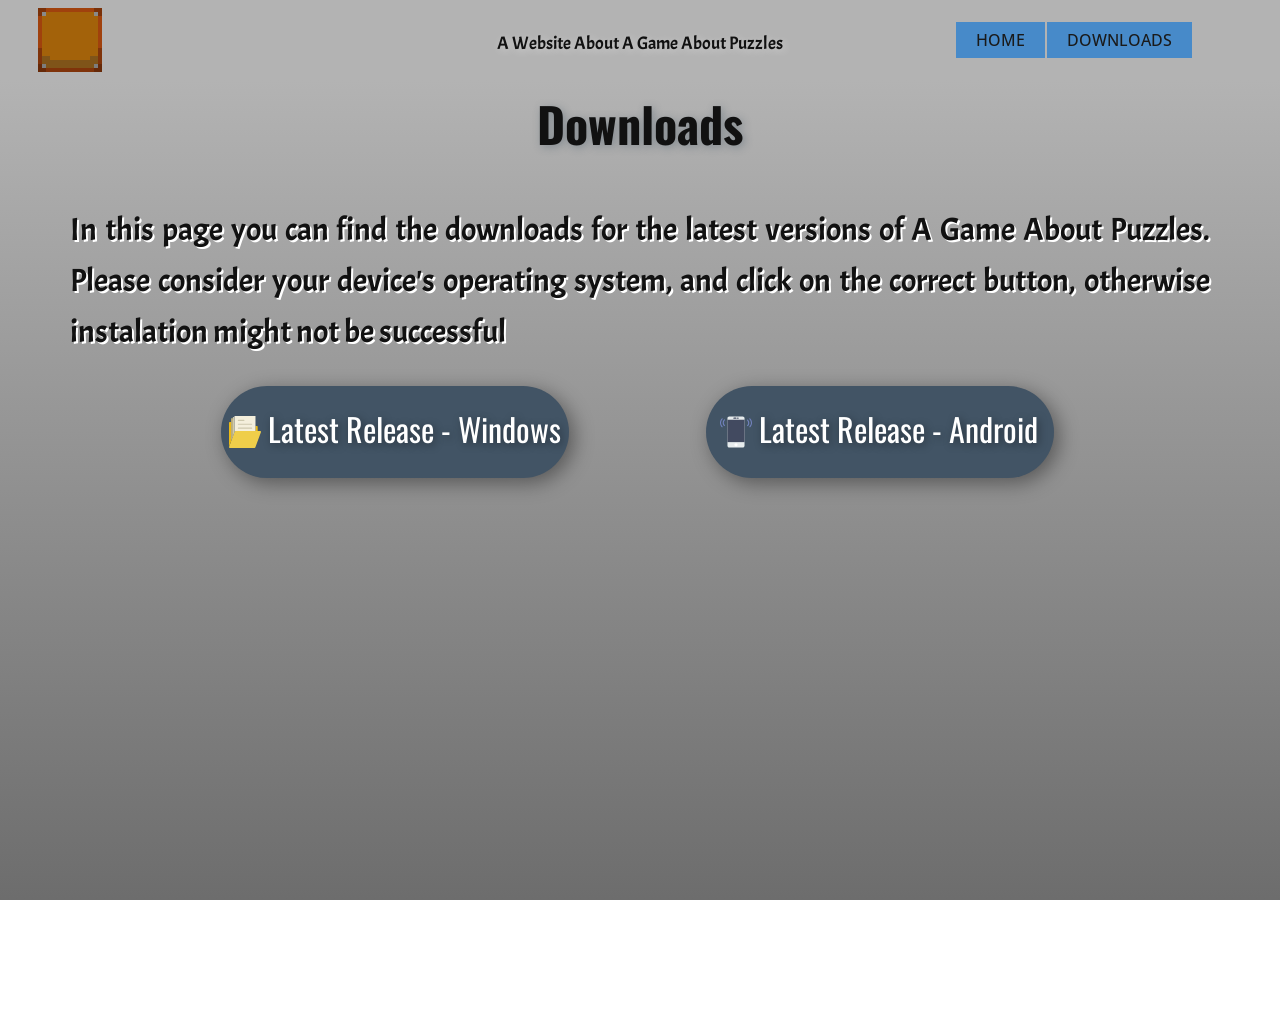
==== Downloads.html @ 35c76092 "release" ====
<!DOCTYPE html>
<html style="font-size: 16px;" lang="es"><head>
    <meta name="viewport" content="width=device-width, initial-scale=1.0">
    <meta charset="utf-8">
    <meta name="keywords" content="Downloads">
    <meta name="description" content="">
    <title>Downloads</title>
    <link rel="stylesheet" href="nicepage.css" media="screen">
<link rel="stylesheet" href="Downloads.css" media="screen">
    <script class="u-script" type="text/javascript" src="jquery.js" defer=""></script>
    <script class="u-script" type="text/javascript" src="nicepage.js" defer=""></script>
    <meta name="generator" content="Nicepage 8.5.1, nicepage.com">
    
    
    
    <link id="u-page-google-font" rel="stylesheet" href="https://fonts.googleapis.com/css2?display=swap&amp;family=Roboto:ital,wght@0,100;0,200;0,300;0,400;0,500;0,600;0,700;0,800;0,900;1,100;1,200;1,300;1,400;1,500;1,600;1,700;1,800;1,900&amp;family=Open+Sans:ital,wght@0,300;0,400;0,500;0,600;0,700;0,800;1,300;1,400;1,500;1,600;1,700;1,800&amp;family=Oswald:wght@200;300;400;500;600;700&amp;family=Acme:wght@400">
    <script type="application/ld+json">{
		"@context": "http://schema.org",
		"@type": "Organization",
		"name": "",
		"logo": "images/feda542e-835c-496b-aed5-331ef1a1f8d5.png"
}</script>
    <meta name="theme-color" content="#478ac9">
    <meta property="og:title" content="Downloads">
    <meta property="og:type" content="website">
  <meta data-intl-tel-input-cdn-path="intlTelInput/"></head>
  <body data-path-to-root="./" data-include-products="false" class="u-body u-clearfix u-xl-mode" data-lang="es"><header class="u-clearfix u-grey-30 u-header u-header" id="header"><div class="u-clearfix u-sheet u-valign-middle-lg u-valign-middle-md u-valign-middle-sm u-valign-middle-xs u-sheet-1">
        <a href="#" class="u-image u-logo u-image-1" data-image-width="64" data-image-height="64">
          <img src="images/feda542e-835c-496b-aed5-331ef1a1f8d5.png" class="u-logo-image u-logo-image-1">
        </a>
        <nav class="u-menu u-menu-one-level u-offcanvas u-menu-1" role="navigation" aria-label="Menu navigation">
          <div class="menu-collapse" style="font-size: 1rem; letter-spacing: 0px;">
            <a class="u-button-style u-custom-left-right-menu-spacing u-custom-padding-bottom u-custom-top-bottom-menu-spacing u-hamburger-link u-nav-link u-text-active-palette-1-base u-text-hover-palette-2-base" href="#" tabindex="-1" aria-label="Open menu" aria-controls="c882">
              <svg class="u-svg-link" viewBox="0 0 24 24"><use xlink:href="#menu-hamburger"></use></svg>
              <svg class="u-svg-content" version="1.1" id="menu-hamburger" viewBox="0 0 16 16" x="0px" y="0px" xmlns:xlink="http://www.w3.org/1999/xlink" xmlns="http://www.w3.org/2000/svg"><g><rect y="1" width="16" height="2"></rect><rect y="7" width="16" height="2"></rect><rect y="13" width="16" height="2"></rect>
</g></svg>
            </a>
          </div>
          <div class="u-nav-container"></div>
          <div class="u-nav-container-collapse" id="c882" role="region" aria-label="Menu panel">
            <div class="u-black u-container-style u-inner-container-layout u-opacity u-opacity-95 u-sidenav">
              <div class="u-inner-container-layout u-sidenav-overflow">
                <div class="u-menu-close" tabindex="-1" aria-label="Close menu"></div>
                <ul class="u-align-center u-nav u-popupmenu-items u-unstyled u-nav-1"><li class="u-nav-item"><a class="u-button-style u-nav-link" href="./">Home</a>
</li><li class="u-nav-item"><a class="u-button-style u-nav-link" href="Downloads.html">Downloads</a>
</li></ul>
              </div>
            </div>
            <div class="u-black u-menu-overlay u-opacity u-opacity-70"></div>
          </div>
        </nav>
        <nav class="u-menu u-menu-one-level u-offcanvas u-menu-2" role="navigation">
          <div class="menu-collapse" style="font-size: 1rem; letter-spacing: 0px; text-transform: uppercase; font-weight: 500;">
            <a class="u-button-style u-custom-active-color u-custom-border u-custom-border-color u-custom-color u-custom-hover-color u-custom-left-right-menu-spacing u-custom-text-active-color u-custom-text-color u-custom-text-decoration u-custom-text-hover-color u-custom-top-bottom-menu-spacing u-hamburger-link u-nav-link" aria-label="Open menu" aria-controls="a024" href="#">
              <svg class="u-svg-link" viewBox="0 0 24 24"><use xlink:href="#svg-55b6"></use></svg>
              <svg class="u-svg-content" version="1.1" id="svg-55b6" viewBox="0 0 16 16" x="0px" y="0px" xmlns:xlink="http://www.w3.org/1999/xlink" xmlns="http://www.w3.org/2000/svg"><g><rect y="1" width="16" height="2"></rect><rect y="7" width="16" height="2"></rect><rect y="13" width="16" height="2"></rect>
</g></svg>
            </a>
          </div>
          <div class="u-custom-menu u-nav-container">
            <ul role="menubar" class="u-nav u-spacing-2 u-unstyled u-nav-2"><li role="none" class="u-nav-item"><a tabindex="-1" role="menuitem" class="u-active-palette-1-base u-button-style u-hover-palette-1-light-1 u-nav-link u-palette-1-base u-text-active-white u-text-grey-90 u-text-hover-white u-nav-link-5" href="index.html" aria-haspopup="true">Home</a>
</li><li role="none" class="u-nav-item"><a role="menuitem" class="u-active-palette-1-base u-button-style u-hover-palette-1-light-1 u-nav-link u-palette-1-base u-text-active-white u-text-grey-90 u-text-hover-white u-nav-link-5" href="Downloads.html">Downloads</a>
</li></ul>
          </div>
          <div id="a024" role="region" aria-label="Menu panel" class="u-custom-menu u-nav-container-collapse">
            <div class="u-black u-container-style u-inner-container-layout u-opacity u-opacity-95 u-sidenav">
              <div class="u-inner-container-layout u-sidenav-overflow">
                <div class="u-menu-close" tabindex="-1" aria-controls="a024" aria-label="Close menu"></div>
                <ul role="menubar" class="u-align-left u-nav u-popupmenu-items u-unstyled u-nav-3"><li role="none" class="u-nav-item"><a tabindex="-1" role="menuitem" class="u-button-style u-nav-link" href="index.html" aria-haspopup="true">Home</a>
</li><li role="none" class="u-nav-item"><a role="menuitem" class="u-button-style u-nav-link" href="Downloads.html">Downloads</a>
</li></ul>
              </div>
            </div>
            <div class="u-black u-menu-overlay u-opacity u-opacity-70"></div>
          </div>
        </nav>
        <p class="u-align-center u-custom-font u-text u-text-body-color u-text-default u-text-1">A Website About A Game About Puzzles </p>
      </div></header>
    <section class="u-clearfix u-gradient u-section-1" id="block-2">
      <div class="u-clearfix u-sheet u-sheet-1">
        <h2 class="u-align-center u-custom-font u-font-oswald u-text u-text-default u-text-1">Downloads<br>
          <br>
        </h2>
        <p class="u-align-justify u-custom-font u-large-text u-text u-text-default u-text-variant u-text-2">In this page you can find the downloads for the latest versions of A Game About Puzzles. Please consider ​your device's operating system, and click on the correct button, otherwise instalation might not be successful</p>
        <a href="https://github.com/MiLo2012boca/A-Game-About-Puzzles-PC-Download/releases/download/Hotfix/A.Game.About.Puzzles.exe" class="u-active-palette-2-dark-1 u-align-center u-border-none u-btn u-btn-round u-button-style u-custom-font u-font-oswald u-hover-palette-1-dark-1 u-palette-1-dark-2 u-radius u-btn-1" target="_blank"><span class="u-icon"><svg class="u-svg-content" viewBox="0 0 58 58" x="0px" y="0px" style="width: 1em; height: 1em;"><path style="fill:#EFCE4A;" d="M46.324,58H1.565c-1.03,0-1.779-0.978-1.51-1.973l10.166-27.871C10.405,27.474,11.024,27,11.731,27
	H56.49c1.03,0,1.51,0.984,1.51,1.973L47.834,56.844C47.65,57.526,47.031,58,46.324,58z"></path><path style="fill:#EBBA16;" d="M50.268,18H48v9h4v-7.268C52,18.775,51.224,18,50.268,18z"></path><path style="fill:#EBBA16;" d="M4,11H1.732C0.776,11,0,11.775,0,12.732V55.46c0.069,0.002,0.138,0.006,0.205,0.01L4,45.122V11z"></path><path style="fill:#F4EFDC;" d="M10.221,28.156C10.405,27.474,11.024,27,11.731,27h2H48V15V0H33H10v28.761L10.221,28.156z"></path><g><path style="fill:#CEC9AE;" d="M17,16h24c0.552,0,1-0.447,1-1s-0.448-1-1-1H17c-0.552,0-1,0.447-1,1S16.448,16,17,16z"></path><path style="fill:#CEC9AE;" d="M17,9h10c0.552,0,1-0.447,1-1s-0.448-1-1-1H17c-0.552,0-1,0.447-1,1S16.448,9,17,9z"></path><path style="fill:#CEC9AE;" d="M41,21H17c-0.552,0-1,0.447-1,1s0.448,1,1,1h24c0.552,0,1-0.447,1-1S41.552,21,41,21z"></path>
</g><polygon style="fill:#CEC9AE;" points="10,28.761 10,2 7,2 7,36.986 "></polygon><polygon style="fill:#D1BF86;" points="7,36.986 7,4 4,4 4,45.211 "></polygon></svg></span>&nbsp;Latest Release - Windows 
        </a>
        <a href="https://github.com/MiLo2012boca/A-Game-About-Puzzles-Android-Download/releases/download/Hotfix/A.Game.About.Puzzles.apk" class="u-active-palette-2-dark-1 u-border-none u-btn u-btn-round u-button-style u-custom-font u-font-oswald u-hover-palette-1-dark-1 u-palette-1-dark-2 u-radius u-btn-2" target="_blank"><span class="u-icon"><svg class="u-svg-content" viewBox="0 0 59.998 59.998" x="0px" y="0px" style="width: 1em; height: 1em;"><path style="fill:#E7ECED;" d="M42.594,58.999H17.404c-1.881,0-3.405-1.525-3.405-3.405V4.404c0-1.881,1.525-3.405,3.405-3.405
	h25.189c1.881,0,3.405,1.525,3.405,3.405v51.189C45.999,57.474,44.474,58.999,42.594,58.999z"></path><circle style="fill:#FFFFFF;" cx="29.999" cy="53.999" r="3"></circle><path style="fill:#424A60;" d="M29.999,4.999h-4c-0.553,0-1-0.447-1-1s0.447-1,1-1h4c0.553,0,1,0.447,1,1S30.552,4.999,29.999,4.999
	z"></path><path style="fill:#424A60;" d="M33.999,4.999h-1c-0.553,0-1-0.447-1-1s0.447-1,1-1h1c0.553,0,1,0.447,1,1S34.552,4.999,33.999,4.999
	z"></path><path style="fill:#7383BF;" d="M55.904,21.241c-0.256,0-0.512-0.098-0.707-0.293c-0.391-0.391-0.391-1.023,0-1.414
	c3.736-3.736,3.736-9.815,0-13.552c-0.391-0.391-0.391-1.023,0-1.414s1.023-0.391,1.414,0c4.516,4.516,4.516,11.864,0,16.38
	C56.416,21.144,56.16,21.241,55.904,21.241z"></path><path style="fill:#7383BF;" d="M51.693,19.241c-0.256,0-0.512-0.098-0.707-0.293c-0.391-0.391-0.391-1.023,0-1.414
	c1.237-1.236,1.918-2.884,1.918-4.638s-0.681-3.401-1.918-4.639c-0.391-0.391-0.391-1.023,0-1.414s1.023-0.391,1.414,0
	c1.615,1.614,2.504,3.765,2.504,6.053s-0.889,4.438-2.504,6.052C52.205,19.144,51.949,19.241,51.693,19.241z"></path><path style="fill:#7383BF;" d="M4.094,21.241c-0.256,0-0.512-0.098-0.707-0.293c-4.516-4.516-4.516-11.864,0-16.38
	c0.391-0.391,1.023-0.391,1.414,0s0.391,1.023,0,1.414c-3.736,3.736-3.736,9.815,0,13.552c0.391,0.391,0.391,1.023,0,1.414
	C4.605,21.144,4.35,21.241,4.094,21.241z"></path><path style="fill:#7383BF;" d="M8.305,18.966c-0.256,0-0.512-0.098-0.707-0.293c-1.615-1.614-2.504-3.765-2.504-6.053
	s0.889-4.438,2.504-6.052c0.391-0.391,1.023-0.391,1.414,0s0.391,1.023,0,1.414c-1.237,1.236-1.918,2.884-1.918,4.638
	s0.681,3.401,1.918,4.639c0.391,0.391,0.391,1.023,0,1.414C8.816,18.868,8.561,18.966,8.305,18.966z"></path><rect x="13.999" y="6.999" style="fill:#424A60;" width="32" height="42"></rect></svg></span>&nbsp;Latest Release - Android<br>
        </a>
      </div>
    </section>
    
    
    
    
    <section class="u-backlink u-clearfix u-grey-80"></section>
  
</body></html>
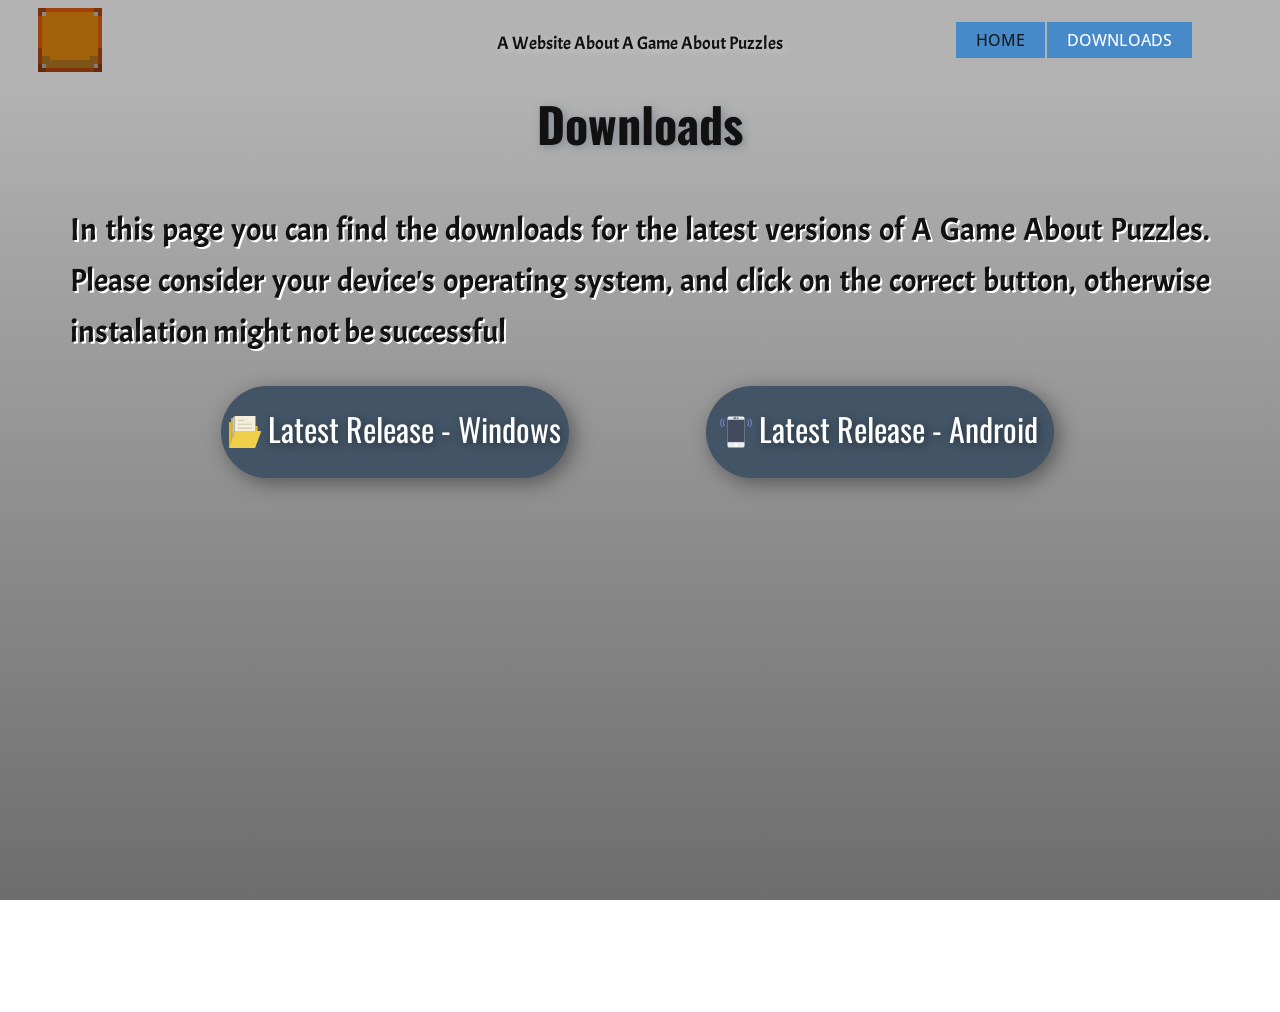
==== commit 8412a903: "Update Downloads.html" ====
--- a/Downloads.html
+++ b/Downloads.html
@@ -82,11 +82,11 @@
           <br>
         </h2>
         <p class="u-align-justify u-custom-font u-large-text u-text u-text-default u-text-variant u-text-2">In this page you can find the downloads for the latest versions of A Game About Puzzles. Please consider ​your device's operating system, and click on the correct button, otherwise instalation might not be successful</p>
-        <a href="https://github.com/MiLo2012boca/A-Game-About-Puzzles-PC-Download/releases/download/Hotfix/A.Game.About.Puzzles.exe" class="u-active-palette-2-dark-1 u-align-center u-border-none u-btn u-btn-round u-button-style u-custom-font u-font-oswald u-hover-palette-1-dark-1 u-palette-1-dark-2 u-radius u-btn-1" target="_blank"><span class="u-icon"><svg class="u-svg-content" viewBox="0 0 58 58" x="0px" y="0px" style="width: 1em; height: 1em;"><path style="fill:#EFCE4A;" d="M46.324,58H1.565c-1.03,0-1.779-0.978-1.51-1.973l10.166-27.871C10.405,27.474,11.024,27,11.731,27
+        <a href="https://github.com/MiLo2012boca/A-Game-About-Puzzles-Download/releases/latest/download/A.Game.About.Puzzles.exe" class="u-active-palette-2-dark-1 u-align-center u-border-none u-btn u-btn-round u-button-style u-custom-font u-font-oswald u-hover-palette-1-dark-1 u-palette-1-dark-2 u-radius u-btn-1" target="_blank"><span class="u-icon"><svg class="u-svg-content" viewBox="0 0 58 58" x="0px" y="0px" style="width: 1em; height: 1em;"><path style="fill:#EFCE4A;" d="M46.324,58H1.565c-1.03,0-1.779-0.978-1.51-1.973l10.166-27.871C10.405,27.474,11.024,27,11.731,27
 	H56.49c1.03,0,1.51,0.984,1.51,1.973L47.834,56.844C47.65,57.526,47.031,58,46.324,58z"></path><path style="fill:#EBBA16;" d="M50.268,18H48v9h4v-7.268C52,18.775,51.224,18,50.268,18z"></path><path style="fill:#EBBA16;" d="M4,11H1.732C0.776,11,0,11.775,0,12.732V55.46c0.069,0.002,0.138,0.006,0.205,0.01L4,45.122V11z"></path><path style="fill:#F4EFDC;" d="M10.221,28.156C10.405,27.474,11.024,27,11.731,27h2H48V15V0H33H10v28.761L10.221,28.156z"></path><g><path style="fill:#CEC9AE;" d="M17,16h24c0.552,0,1-0.447,1-1s-0.448-1-1-1H17c-0.552,0-1,0.447-1,1S16.448,16,17,16z"></path><path style="fill:#CEC9AE;" d="M17,9h10c0.552,0,1-0.447,1-1s-0.448-1-1-1H17c-0.552,0-1,0.447-1,1S16.448,9,17,9z"></path><path style="fill:#CEC9AE;" d="M41,21H17c-0.552,0-1,0.447-1,1s0.448,1,1,1h24c0.552,0,1-0.447,1-1S41.552,21,41,21z"></path>
 </g><polygon style="fill:#CEC9AE;" points="10,28.761 10,2 7,2 7,36.986 "></polygon><polygon style="fill:#D1BF86;" points="7,36.986 7,4 4,4 4,45.211 "></polygon></svg></span>&nbsp;Latest Release - Windows 
         </a>
-        <a href="https://github.com/MiLo2012boca/A-Game-About-Puzzles-Android-Download/releases/download/Hotfix/A.Game.About.Puzzles.apk" class="u-active-palette-2-dark-1 u-border-none u-btn u-btn-round u-button-style u-custom-font u-font-oswald u-hover-palette-1-dark-1 u-palette-1-dark-2 u-radius u-btn-2" target="_blank"><span class="u-icon"><svg class="u-svg-content" viewBox="0 0 59.998 59.998" x="0px" y="0px" style="width: 1em; height: 1em;"><path style="fill:#E7ECED;" d="M42.594,58.999H17.404c-1.881,0-3.405-1.525-3.405-3.405V4.404c0-1.881,1.525-3.405,3.405-3.405
+        <a href="https://github.com/MiLo2012boca/A-Game-About-Puzzles-Download/releases/latest/download/A.Game.About.Puzzles.apk" class="u-active-palette-2-dark-1 u-border-none u-btn u-btn-round u-button-style u-custom-font u-font-oswald u-hover-palette-1-dark-1 u-palette-1-dark-2 u-radius u-btn-2" target="_blank"><span class="u-icon"><svg class="u-svg-content" viewBox="0 0 59.998 59.998" x="0px" y="0px" style="width: 1em; height: 1em;"><path style="fill:#E7ECED;" d="M42.594,58.999H17.404c-1.881,0-3.405-1.525-3.405-3.405V4.404c0-1.881,1.525-3.405,3.405-3.405
 	h25.189c1.881,0,3.405,1.525,3.405,3.405v51.189C45.999,57.474,44.474,58.999,42.594,58.999z"></path><circle style="fill:#FFFFFF;" cx="29.999" cy="53.999" r="3"></circle><path style="fill:#424A60;" d="M29.999,4.999h-4c-0.553,0-1-0.447-1-1s0.447-1,1-1h4c0.553,0,1,0.447,1,1S30.552,4.999,29.999,4.999
 	z"></path><path style="fill:#424A60;" d="M33.999,4.999h-1c-0.553,0-1-0.447-1-1s0.447-1,1-1h1c0.553,0,1,0.447,1,1S34.552,4.999,33.999,4.999
 	z"></path><path style="fill:#7383BF;" d="M55.904,21.241c-0.256,0-0.512-0.098-0.707-0.293c-0.391-0.391-0.391-1.023,0-1.414
